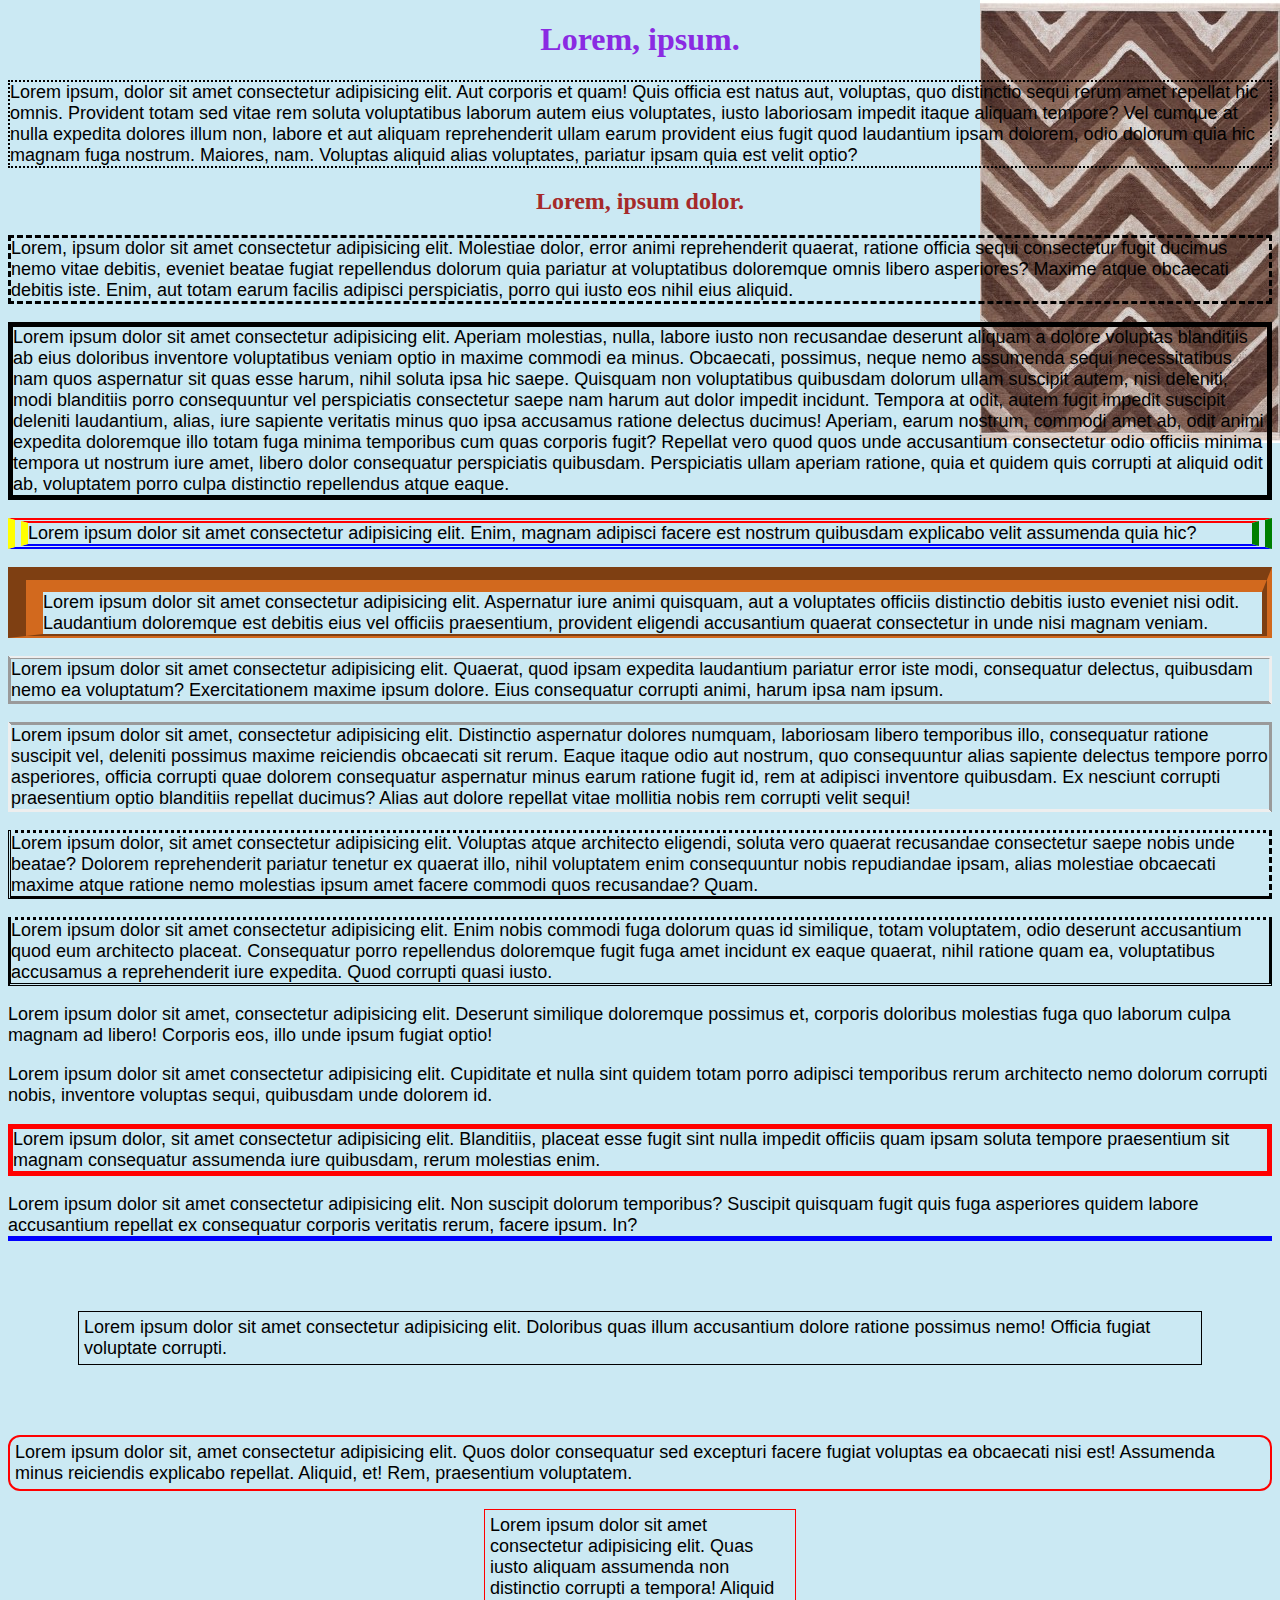
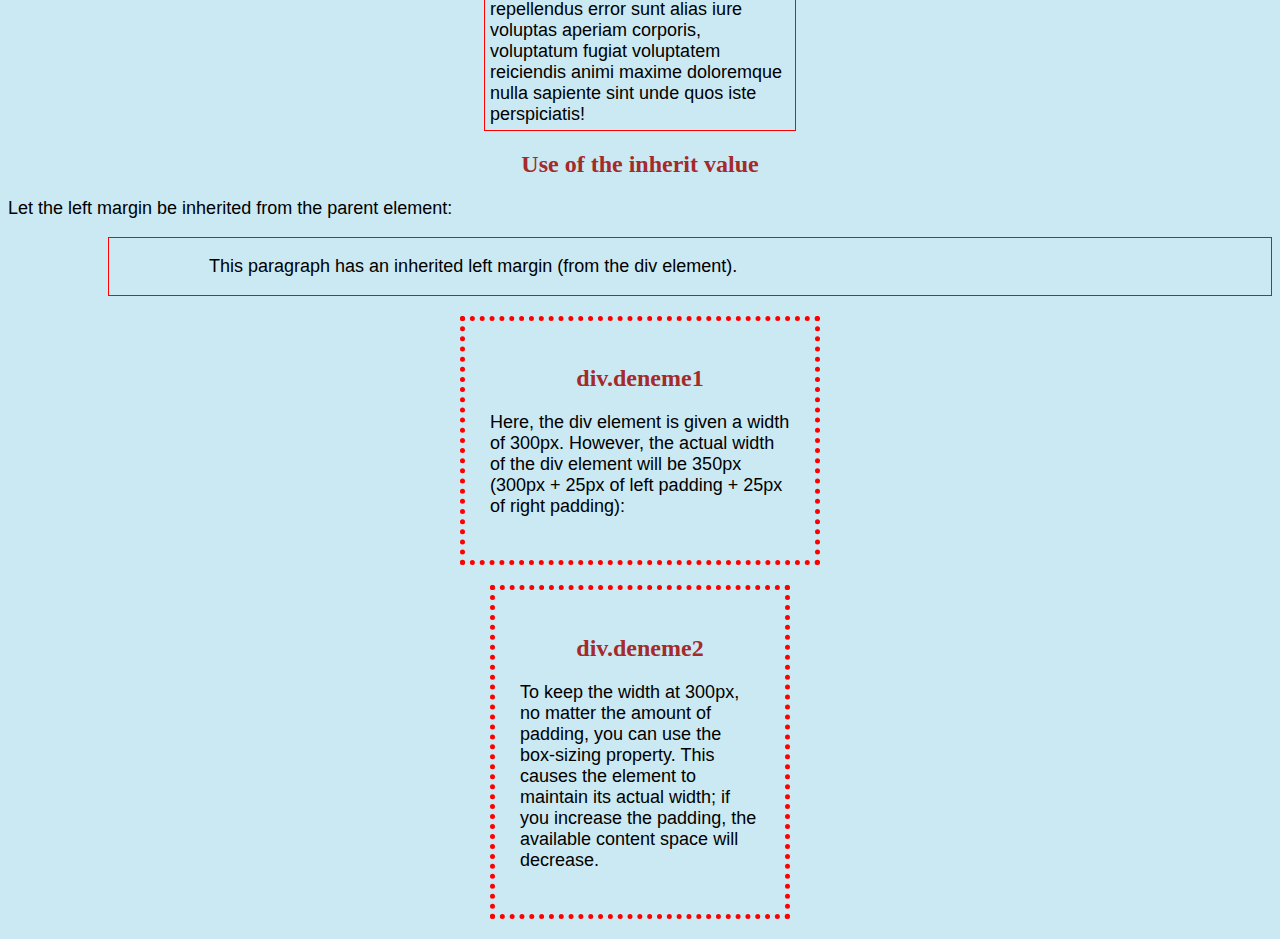
==== w3schools/css_lessons/ders2.html @ b80d0609 "5th of August 2022" ====
<!DOCTYPE html>
<html lang="en">
<head>
    <meta charset="UTF-8">
    <meta http-equiv="X-UA-Compatible" content="IE=edge">
    <meta name="viewport" content="width=device-width, initial-scale=1.0">
    <link rel="stylesheet" href="ders1_css/ders1.css">
    <title>CSS Background Attachment</title> <!-- w3schools.com Background Attachment dersinden itibaren  -->
</head>
<body class="background">
    <h1>Lorem, ipsum.</h1>
    <p class="dotted">Lorem ipsum, dolor sit amet consectetur adipisicing elit. Aut corporis et quam! Quis officia est natus aut, voluptas, quo distinctio sequi rerum amet repellat hic omnis. Provident totam sed vitae rem soluta voluptatibus laborum autem eius voluptates, iusto laboriosam impedit itaque aliquam tempore? Vel cumque at nulla expedita dolores illum non, labore et aut aliquam reprehenderit ullam earum provident eius fugit quod laudantium ipsam dolorem, odio dolorum quia hic magnam fuga nostrum. Maiores, nam. Voluptas aliquid alias voluptates, pariatur ipsam quia est velit optio?</p>
    <h2>Lorem, ipsum dolor.</h2>
    <p class="dashed">Lorem, ipsum dolor sit amet consectetur adipisicing elit. Molestiae dolor, error animi reprehenderit quaerat, ratione officia sequi consectetur fugit ducimus nemo vitae debitis, eveniet beatae fugiat repellendus dolorum quia pariatur at voluptatibus doloremque omnis libero asperiores? Maxime atque obcaecati debitis iste. Enim, aut totam earum facilis adipisci perspiciatis, porro qui iusto eos nihil eius aliquid.</p>
    <p class="solid">Lorem ipsum dolor sit amet consectetur adipisicing elit. Aperiam molestias, nulla, labore iusto non recusandae deserunt aliquam a dolore voluptas blanditiis ab eius doloribus inventore voluptatibus veniam optio in maxime commodi ea minus. Obcaecati, possimus, neque nemo assumenda sequi necessitatibus nam quos aspernatur sit quas esse harum, nihil soluta ipsa hic saepe. Quisquam non voluptatibus quibusdam dolorum ullam suscipit autem, nisi deleniti, modi blanditiis porro consequuntur vel perspiciatis consectetur saepe nam harum aut dolor impedit incidunt. Tempora at odit, autem fugit impedit suscipit deleniti laudantium, alias, iure sapiente veritatis minus quo ipsa accusamus ratione delectus ducimus! Aperiam, earum nostrum, commodi amet ab, odit animi expedita doloremque illo totam fuga minima temporibus cum quas corporis fugit? Repellat vero quod quos unde accusantium consectetur odio officiis minima tempora ut nostrum iure amet, libero dolor consequatur perspiciatis quibusdam. Perspiciatis ullam aperiam ratione, quia et quidem quis corrupti at aliquid odit ab, voluptatem porro culpa distinctio repellendus atque eaque.</p>
    <p class="double">Lorem ipsum dolor sit amet consectetur adipisicing elit. Enim, magnam adipisci facere est nostrum quibusdam explicabo velit assumenda quia hic?</p>
    <p class="groove">Lorem ipsum dolor sit amet consectetur adipisicing elit. Aspernatur iure animi quisquam, aut a voluptates officiis distinctio debitis iusto eveniet nisi odit. Laudantium doloremque est debitis eius vel officiis praesentium, provident eligendi accusantium quaerat consectetur in unde nisi magnam veniam.</p>
    <p class="ridge">Lorem ipsum dolor sit amet consectetur adipisicing elit. Quaerat, quod ipsam expedita laudantium pariatur error iste modi, consequatur delectus, quibusdam nemo ea voluptatum? Exercitationem maxime ipsum dolore. Eius consequatur corrupti animi, harum ipsa nam ipsum.</p>
    <p class="inset">Lorem ipsum dolor sit amet, consectetur adipisicing elit. Distinctio aspernatur dolores numquam, laboriosam libero temporibus illo, consequatur ratione suscipit vel, deleniti possimus maxime reiciendis obcaecati sit rerum. Eaque itaque odio aut nostrum, quo consequuntur alias sapiente delectus tempore porro asperiores, officia corrupti quae dolorem consequatur aspernatur minus earum ratione fugit id, rem at adipisci inventore quibusdam. Ex nesciunt corrupti praesentium optio blanditiis repellat ducimus? Alias aut dolore repellat vitae mollitia nobis rem corrupti velit sequi!</p>
    <p class="mix">Lorem ipsum dolor, sit amet consectetur adipisicing elit. Voluptas atque architecto eligendi, soluta vero quaerat recusandae consectetur saepe nobis unde beatae? Dolorem reprehenderit pariatur tenetur ex quaerat illo, nihil voluptatem enim consequuntur nobis repudiandae ipsam, alias molestiae obcaecati maxime atque ratione nemo molestias ipsum amet facere commodi quos recusandae? Quam.</p>
    <p class="threevalues">Lorem ipsum dolor sit amet consectetur adipisicing elit. Enim nobis commodi fuga dolorum quas id similique, totam voluptatem, odio deserunt accusantium quod eum architecto placeat. Consequatur porro repellendus doloremque fugit fuga amet incidunt ex eaque quaerat, nihil ratione quam ea, voluptatibus accusamus a reprehenderit iure expedita. Quod corrupti quasi iusto.</p>
    <p class="hidden">Lorem ipsum dolor sit amet, consectetur adipisicing elit. Deserunt similique doloremque possimus et, corporis doloribus molestias fuga quo laborum culpa magnam ad libero! Corporis eos, illo unde ipsum fugiat optio!</p>
    <p class="none">Lorem ipsum dolor sit amet consectetur adipisicing elit. Cupiditate et nulla sint quidem totam porro adipisci temporibus rerum architecto nemo dolorum corrupti nobis, inventore voluptas sequi, quibusdam unde dolorem id.</p>
    <p class="shorten1">Lorem ipsum dolor, sit amet consectetur adipisicing elit. Blanditiis, placeat esse fugit sint nulla impedit officiis quam ipsam soluta tempore praesentium sit magnam consequatur assumenda iure quibusdam, rerum molestias enim.</p>
    <p class="shorten2">Lorem ipsum dolor sit amet consectetur adipisicing elit. Non suscipit dolorum temporibus? Suscipit quisquam fugit quis fuga asperiores quidem labore accusantium repellat ex consequatur corporis veritatis rerum, facere ipsum. In?</p>
    <p class="margin1">Lorem ipsum dolor sit amet consectetur adipisicing elit. Doloribus quas illum accusantium dolore ratione possimus nemo! Officia fugiat voluptate corrupti.</p>
    <p class="round">Lorem ipsum dolor sit, amet consectetur adipisicing elit. Quos dolor consequatur sed excepturi facere fugiat voluptas ea obcaecati nisi est! Assumenda minus reiciendis explicabo repellat. Aliquid, et! Rem, praesentium voluptatem.</p>
    <p class="margin2">Lorem ipsum dolor sit amet consectetur adipisicing elit. Quas iusto aliquam assumenda non distinctio corrupti a tempora! Aliquid repellendus error sunt alias iure voluptas aperiam corporis, voluptatum fugiat voluptatem reiciendis animi maxime doloremque nulla sapiente sint unde quos iste perspiciatis!</p>
    <h2>Use of the inherit value</h2>   
    <p>Let the left margin be inherited from the parent element:</p>
    <div class="margin1">
        <p class="ex1">This paragraph has an inherited left margin (from the div element).
        </p>
    </div>
    <div class="deneme1">
        <h2>div.deneme1</h2>
        <p>
            Here, the div element is given a width of 300px. However, the actual width of the div element will be 350px (300px + 25px of left padding + 25px of right padding):
        </p>
    </div>
    <div class="deneme2">
        <h2>div.deneme2</h2>
        <p>
            To keep the width at 300px, no matter the amount of padding, you can use the box-sizing property. This causes the element to maintain its actual width; if you increase the padding, the available content space will decrease.
        </p>
    </div>
    <p></p>
    <p></p>
    <p></p>

</body>
</html>
---- w3schools/css_lessons/ders1_css/ders1.css ----
body {
    background-color: rgb(203, 233, 243);
}

h1{
    color:blueviolet;
    text-align: center;
}

h2{
    color: brown;
    text-align: center;
}

p{
    font-family: 'Franklin Gothic Medium', 'Arial Narrow', Arial, sans-serif;
    font-size: large;
}

#idselector{
    color: red;
    text-align: right;
}

p.center{
    color: blue;
    text-align: center;
}

.big{
    font-size: 35px;
}

.border{
    border: 2px solid tomato;
    background-color: rgba(255, 99, 71, 0.5); /* RGB'den farkı a takısıyla 4. değer olarak alpha kanalı değeri yani transparent özelliği veriyorsun. Bu örnekte trasparency yüzde 50 */
}

p.background{
    background: rgba(61, 202, 167, 0.7);    
}

p.back-image{
    background-image: url(../images/Bwceds.png);
    height: 40px;    
}

body.background{
    background-image: url(../images/carpet.jpg);
    background-repeat: no-repeat;
    /* background-repeat: repeat-x; imajı, horizontal tekrar ediyor */
    /* background-repeat: repeat-y; imajı, vertical tekrar ediyor */
    background-position: right top;
    background-attachment: fixed; 
    /* fixed olunca, cursor ile aşağıya inecek bile olsan, imaj sabit duruyor arka planda yani cursor ile aşağıya iniyor. scroll olunca cursor ile aşağıya inince, olduğu yerde kalıyor sabit. */
    /* background-attachment: scroll; */
}

/* Yukarıdaki kısa şekilde şöyle de yazabiliyoruz:
body.background{
    background: #ffffff url(../images/carpet.jpg) no-repeat right top fixed;  
} */


/* CSS Border style */
p.dotted {
    border-style: dotted;
    border-width: 2px;
}

p.dashed {
    border-style: dashed;
    border-width: medium;
}

p.solid {
    border-style: solid;
    border-width: thick;
}

p.double {
    border-style: double;
    border-width: 5px 20px; /* 5px top and bottom, 20px on the sides */
    border-color: red green blue yellow; /* red top, green right, blue bottom and yellow left */    
}

p.groove {
    border-style: groove;
    border-width: 25px 10px 4px 35px; /* 25px top, 10px right, 4px bottom and 35px left */
    border-color: chocolate;
}

p.ridge {
    border-top-style: ridge;
    border-right-style: inset;
    border-bottom-style: outset;
    border-left-style: inset;    
}

p.inset {
    border-style: inset outset;
}

p.mix {border-style: dotted dashed solid double;}

p.threevalues{
    border-style: dotted solid double;
} 

p.none {
    border-style: none;
}
/* Defines no border */

p.hidden {
    border-style: hidden;
}
/* Defines a hidden border */

/* CSS Shorthand */
p.shorten1{
    border: 5px solid red;
}

p.shorten2{
    border-bottom: 5px solid blue;
}

p.round {
    border: 2px solid red;
    border-radius: 12px;
    padding: 5px;
  }

/* Margins: Margins are used to create space around elements, outside of any defined borders. */

/* Padding is used to create space around an element's content, inside of any defined borders.
*/

/* All the margin and padding properties can have the following values:
length - specifies a padding in px, pt, cm, etc.
% - specifies a padding in % of the width of the containing element
inherit - specifies that the padding should be inherited from the parent element */

p.margin1{
    margin: 70px;
    padding: 5px;
    border: 1px solid black;    
}

p.margin2{
        width: 300px;
        padding: 5px;
        margin: auto;
        border: 1px solid red;
}

/* margin inherit  */

div.margin1 {
    border: 1px solid red;
    margin-left: 100px;
  }
  
p.ex1 {
    margin-left: inherit;
}

/* Margin Collapse
Top and bottom margins of elements are sometimes collapsed into a single margin that is equal to the largest of the two margins.

This does not happen on left and right margins! Only top and bottom margins 

Örnek vermedim, not olarak aldım. özet olarak bir objenin alt marjiniyle diğerinin üst marjini çakışırsa, büyük değerdeki geçerli oluyor, küçük değerdeki yok sayılıyor, bir nevi büyük balık küçük balığı yutuyor*/

div.deneme1{
    width: 300px;
    margin: 20px auto;
    border: 5px dotted red;
    padding: 25px;
}

div.deneme2{
    width: 300px;
    margin: 20px auto;
    border: 5px dotted red;
    padding: 25px;
    box-sizing: border-box;
}
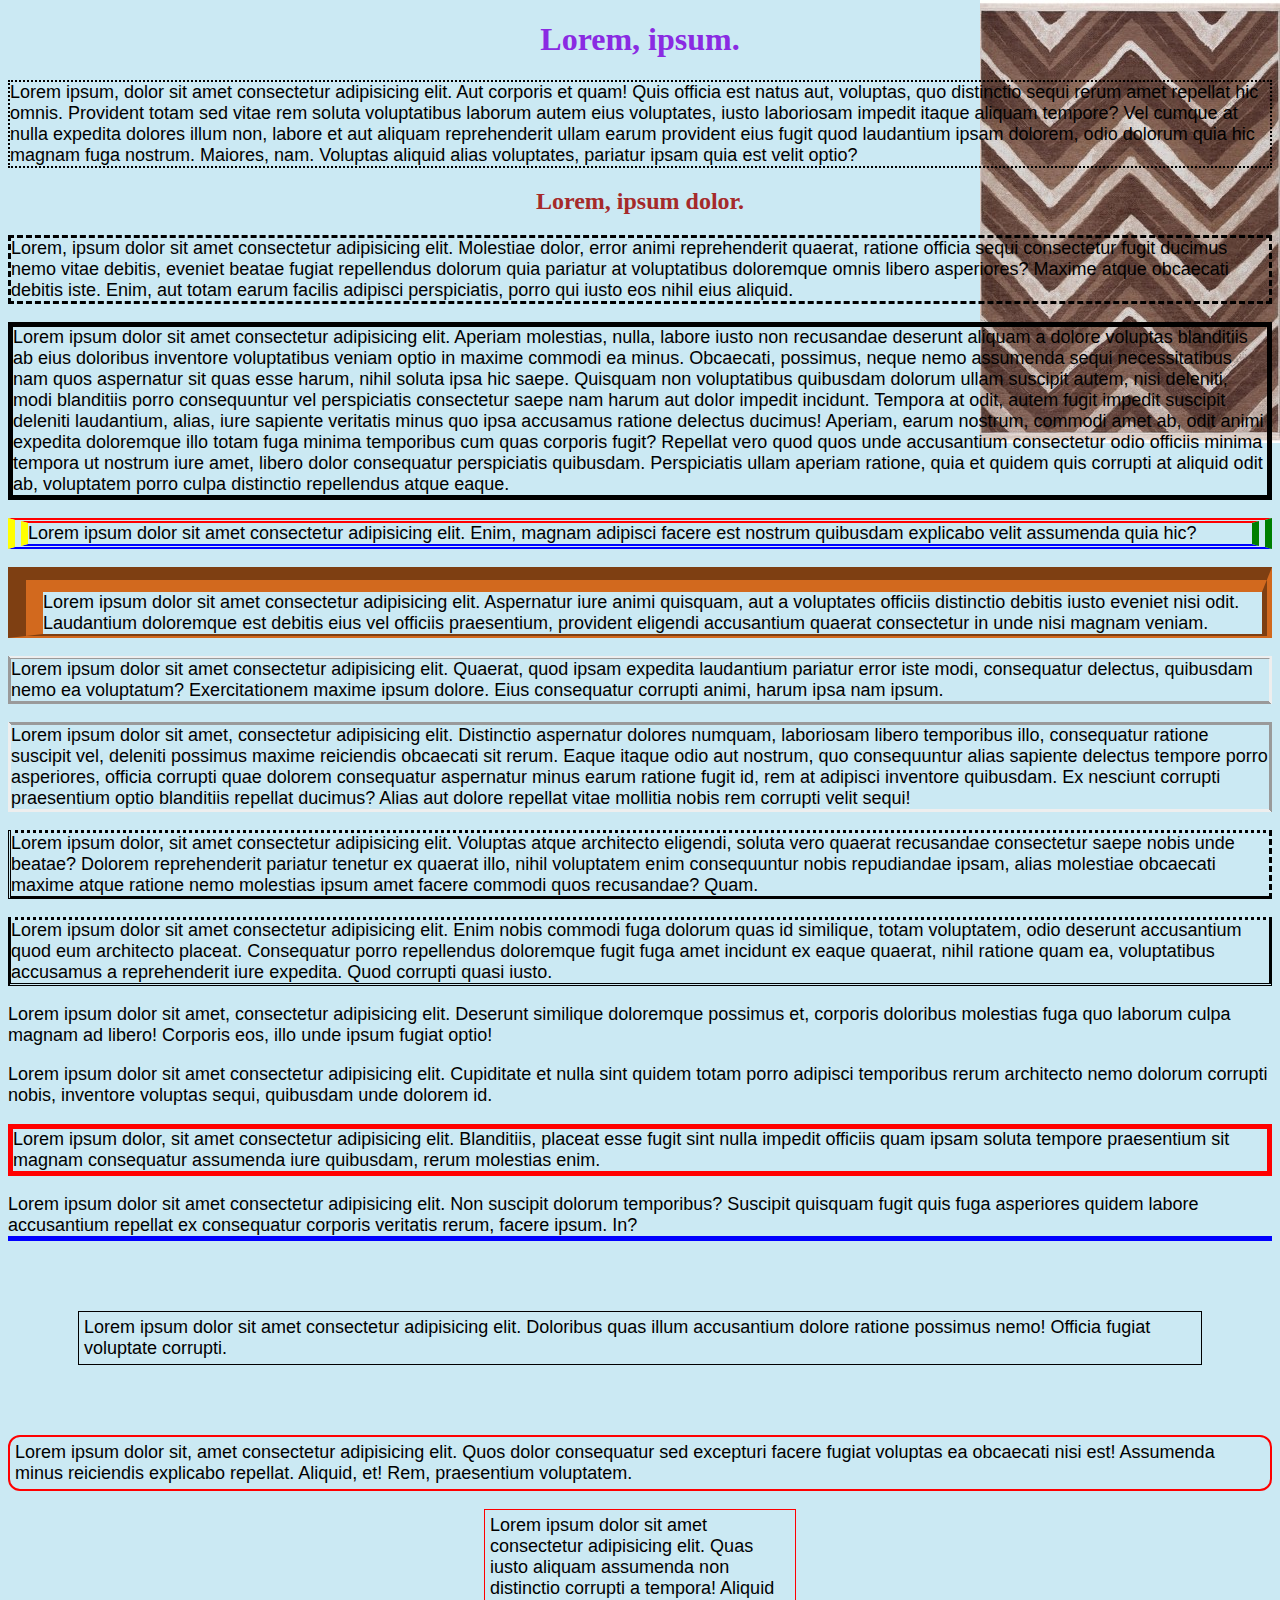
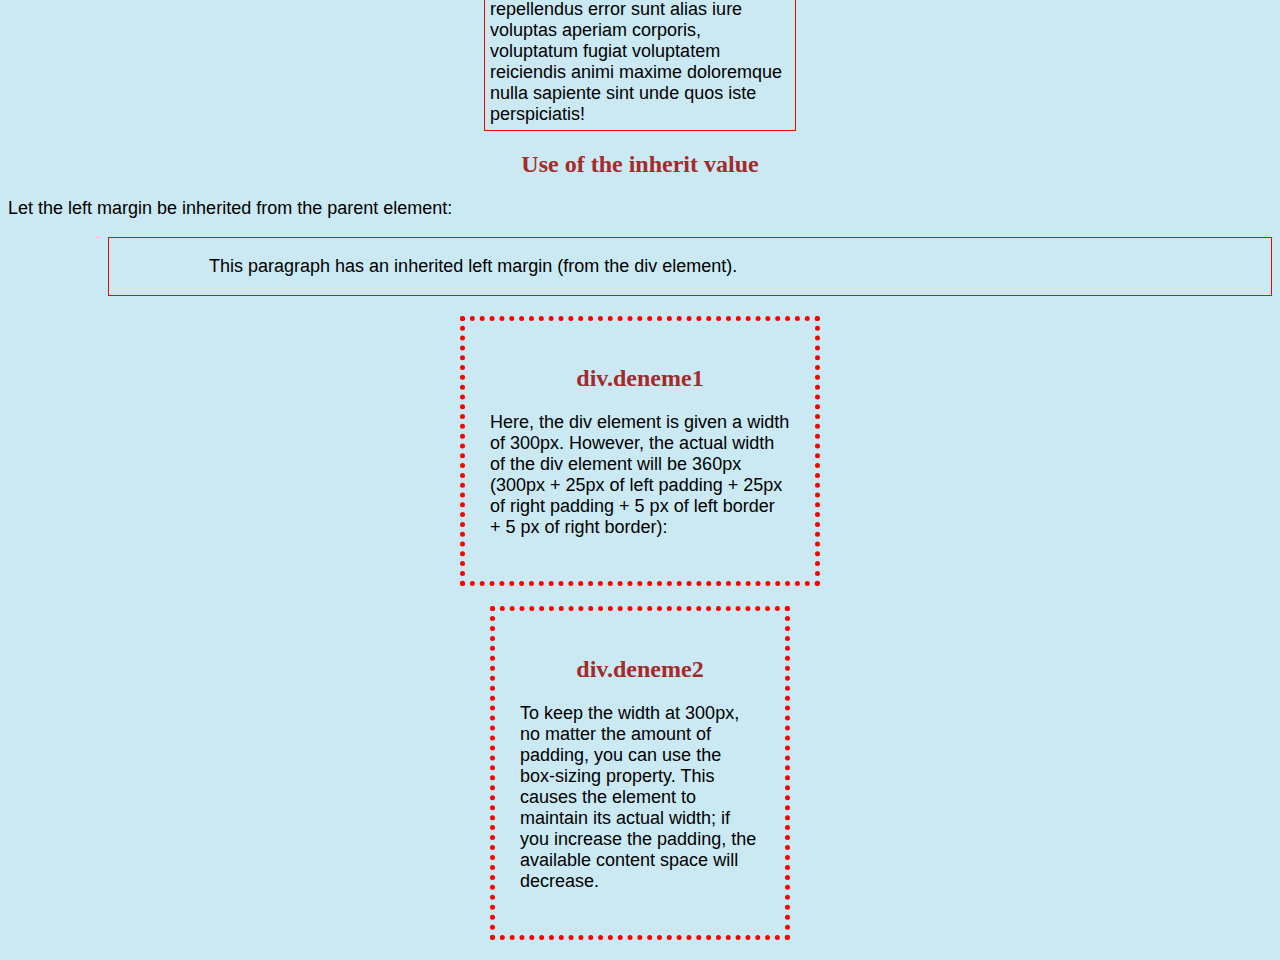
==== commit bbd1ca61: "5 august kapanıs" ====
--- a/w3schools/css_lessons/ders2.html
+++ b/w3schools/css_lessons/ders2.html
@@ -35,7 +35,7 @@
     <div class="deneme1">
         <h2>div.deneme1</h2>
         <p>
-            Here, the div element is given a width of 300px. However, the actual width of the div element will be 350px (300px + 25px of left padding + 25px of right padding):
+            Here, the div element is given a width of 300px. However, the actual width of the div element will be 360px (300px + 25px of left padding + 25px of right padding + 5 px of left border + 5 px of right border):
         </p>
     </div>
     <div class="deneme2">
--- a/w3schools/css_lessons/ders1_css/ders1.css
+++ b/w3schools/css_lessons/ders1_css/ders1.css
@@ -186,4 +186,7 @@
     border: 5px dotted red;
     padding: 25px;
     box-sizing: border-box;
-}+}
+
+/* height width max-width */
+
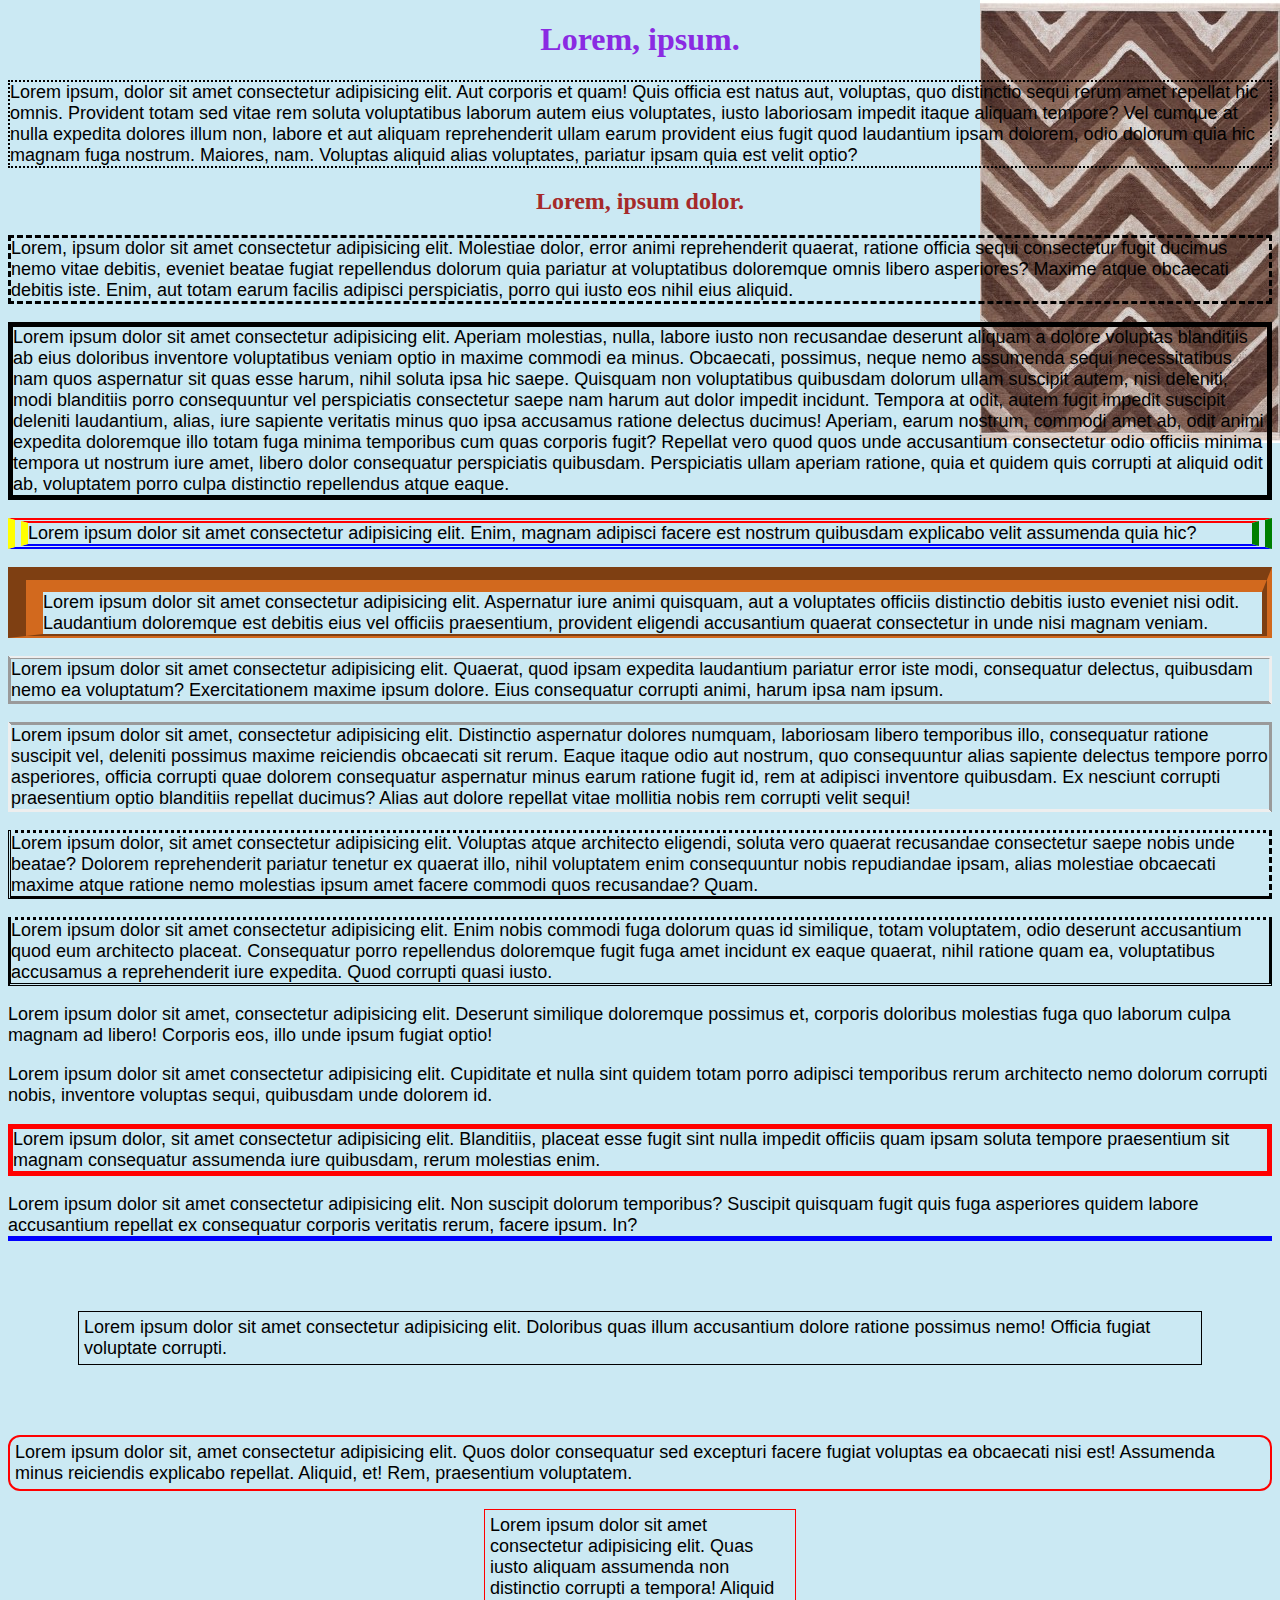
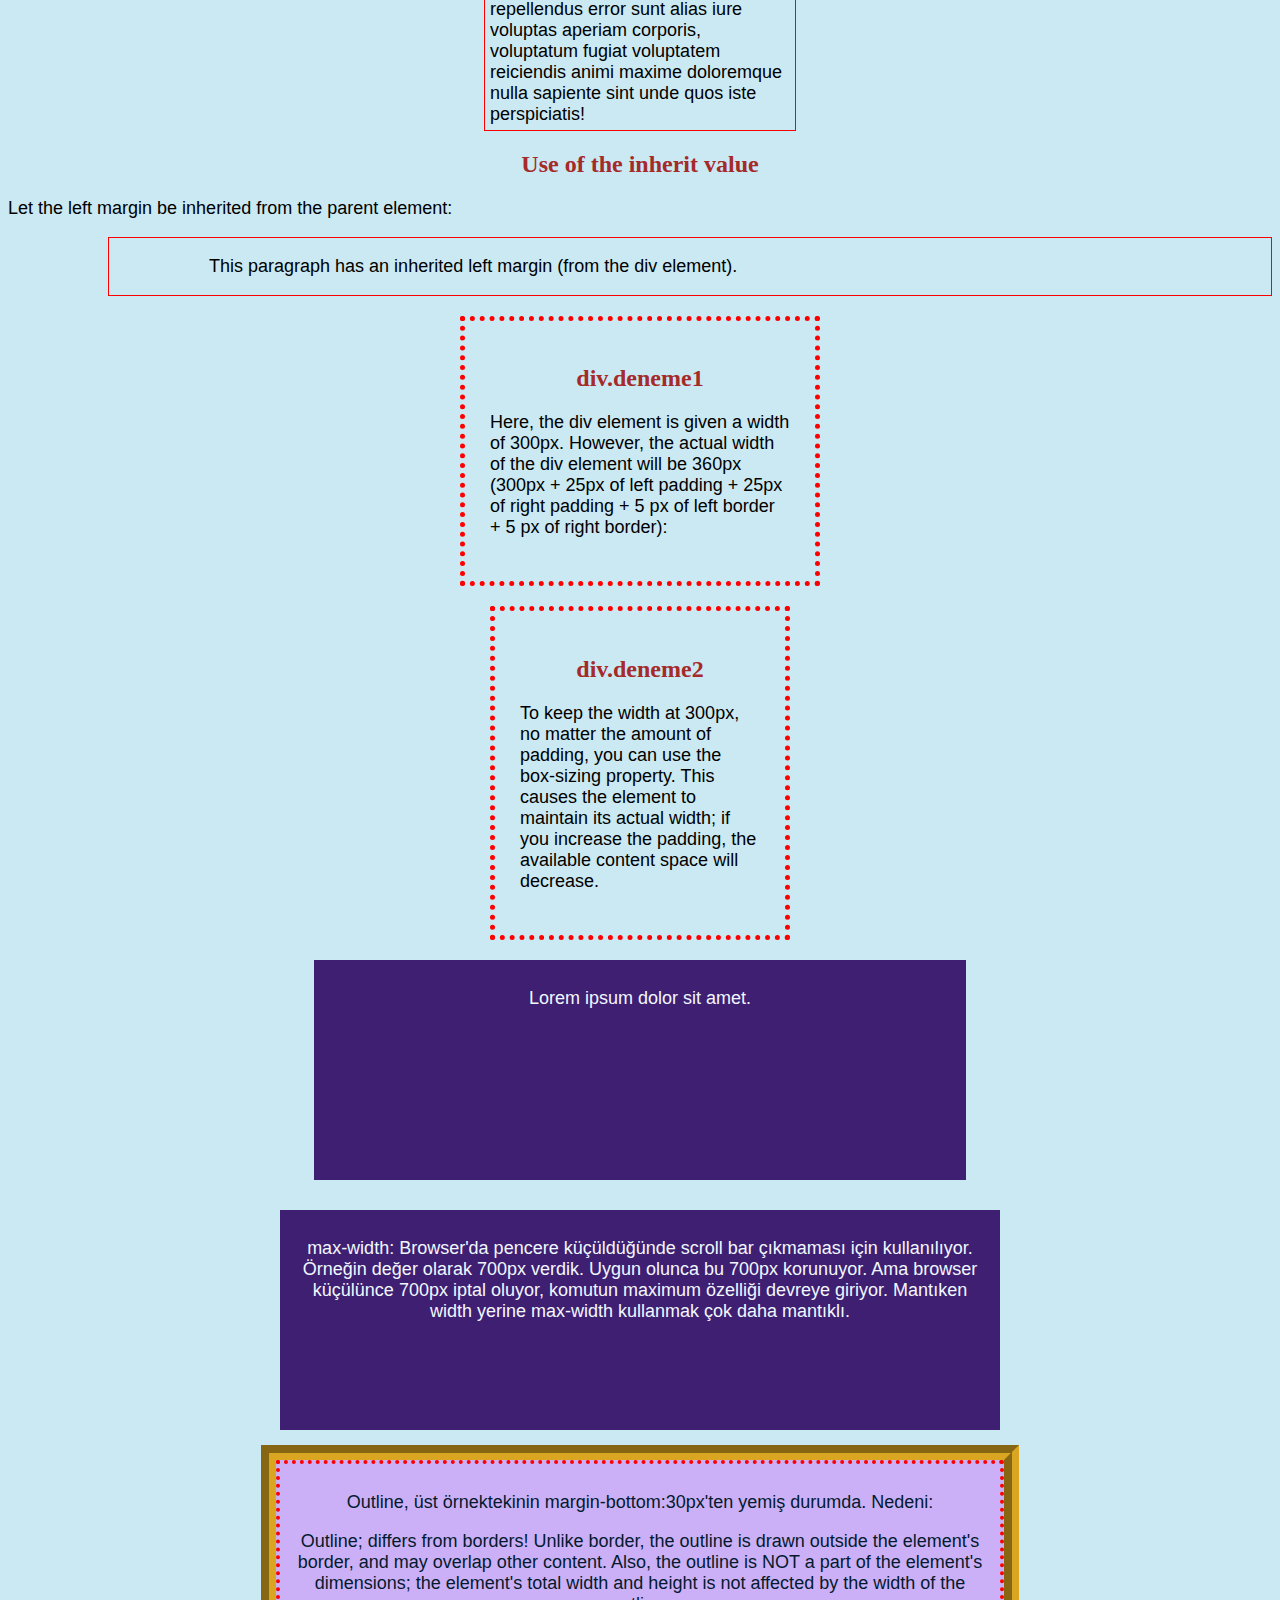
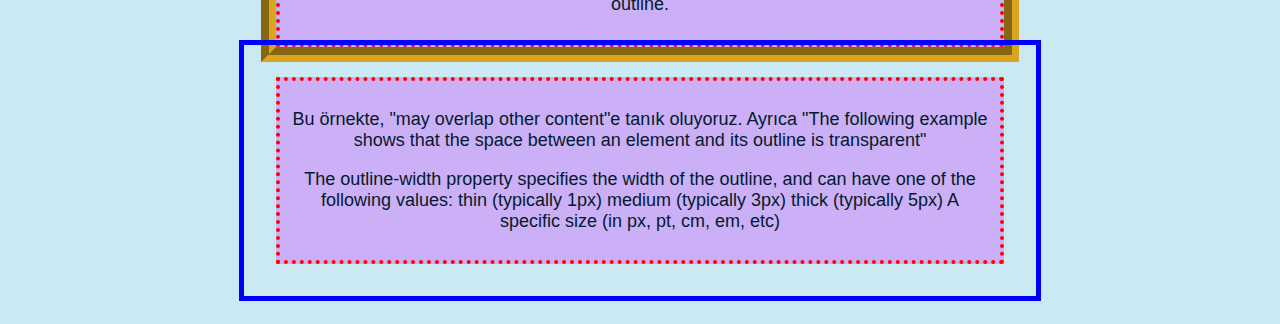
==== commit e38c4a95: "20220806_v1" ====
--- a/w3schools/css_lessons/ders2.html
+++ b/w3schools/css_lessons/ders2.html
@@ -44,9 +44,35 @@
             To keep the width at 300px, no matter the amount of padding, you can use the box-sizing property. This causes the element to maintain its actual width; if you increase the padding, the available content space will decrease.
         </p>
     </div>
-    <p></p>
-    <p></p>
-    <p></p>
+    <div class="size1">
+        <p>
+            Lorem ipsum dolor sit amet.
+        </p>
+    </div>
+    <div class="size2">
+        <p>max-width: Browser'da pencere küçüldüğünde scroll bar çıkmaması için kullanılıyor. Örneğin değer olarak 700px verdik. Uygun olunca bu 700px korunuyor. Ama browser küçülünce 700px iptal oluyor, komutun maximum özelliği devreye giriyor. Mantıken width yerine max-width kullanmak çok daha mantıklı.</p>
+    </div>
+    <div class="size3">
+        <p>
+            Outline, üst örnektekinin margin-bottom:30px'ten yemiş durumda. Nedeni:
+        </p>
+        <p>
+            Outline; differs from borders! Unlike border, the outline is drawn outside the element's border, and may overlap other content. Also, the outline is NOT a part of the element's dimensions; the element's total width and height is not affected by the width of the outline. 
+        </p>
+    </div>
+    <div class="size4">
+        <p>
+            Bu örnekte, "may overlap other content"e tanık oluyoruz. Ayrıca "The following example shows that the space between an element and its outline is transparent"
+        </p>
+        <p>
+            The outline-width property specifies the width of the outline, and can have one of the following values:
+
+            thin (typically 1px)
+            medium (typically 3px)
+            thick (typically 5px)
+            A specific size (in px, pt, cm, em, etc)
+        </p>
+    </div>
 
 </body>
 </html>--- a/w3schools/css_lessons/ders1_css/ders1.css
+++ b/w3schools/css_lessons/ders1_css/ders1.css
@@ -190,3 +190,69 @@
 
 /* height width max-width */
 
+div.size1{
+    height: 200px;
+    width: 50%;
+    background-color: rgb(63, 31, 114);
+    text-align: center;
+    color: aliceblue;
+    margin: auto;
+    padding: 10px;
+    margin-bottom: 30px;
+}
+
+/* max-width: Browser'da pencere küçüldüğünde scroll bar çıkmaması için kullanılıyor. Örneğin değer olarak 700px verdik. Uygun olunca bu 700px korunuyor. Ama browser küçülünce 700px iptal oluyor, komutun maximum özelliği devreye giriyor. Mantıken width yerine max-width kullanmak çok daha mantıklı.  
+*/
+
+div.size2{
+    height: 200px;
+    max-width: 700px;
+    background-color: rgb(63, 31, 114);
+    text-align: center;
+    color: aliceblue;
+    margin: auto;
+    padding: 10px;
+    margin-bottom: 30px;
+}
+
+/* Outline; differs from borders! Unlike border, the outline is drawn outside the element's border, and may overlap other content. Also, the outline is NOT a part of the element's dimensions; the element's total width and height is not affected by the width of the outline. 
+
+The outline-style property specifies the style of the outline, and can have one of the following values:
+
+dotted - Defines a dotted outline
+dashed - Defines a dashed outline
+solid - Defines a solid outline
+double - Defines a double outline
+groove - Defines a 3D grooved outline
+ridge - Defines a 3D ridged outline
+inset - Defines a 3D inset outline
+outset - Defines a 3D outset outline
+none - Defines no outline
+hidden - Defines a hidden outline*/
+
+div.size3{
+    max-height: 200px;
+    max-width: 700px;
+    background-color: rgb(203, 176, 247);
+    text-align: center;
+    color: rgb(3, 26, 46);
+    margin: auto;
+    padding: 10px;
+    margin-bottom: 30px;
+    border: 4px dotted red;
+    outline: 15px groove goldenrod;
+}
+
+div.size4{
+    max-height: 200px;
+    max-width: 700px;
+    background-color: rgb(203, 176, 247);
+    text-align: center;
+    color: rgb(3, 26, 46);
+    margin: auto;
+    padding: 10px;
+    margin-bottom: 60px;
+    border: 4px dotted red;
+    outline: thick solid blue;
+    outline-offset: 2em;
+} 